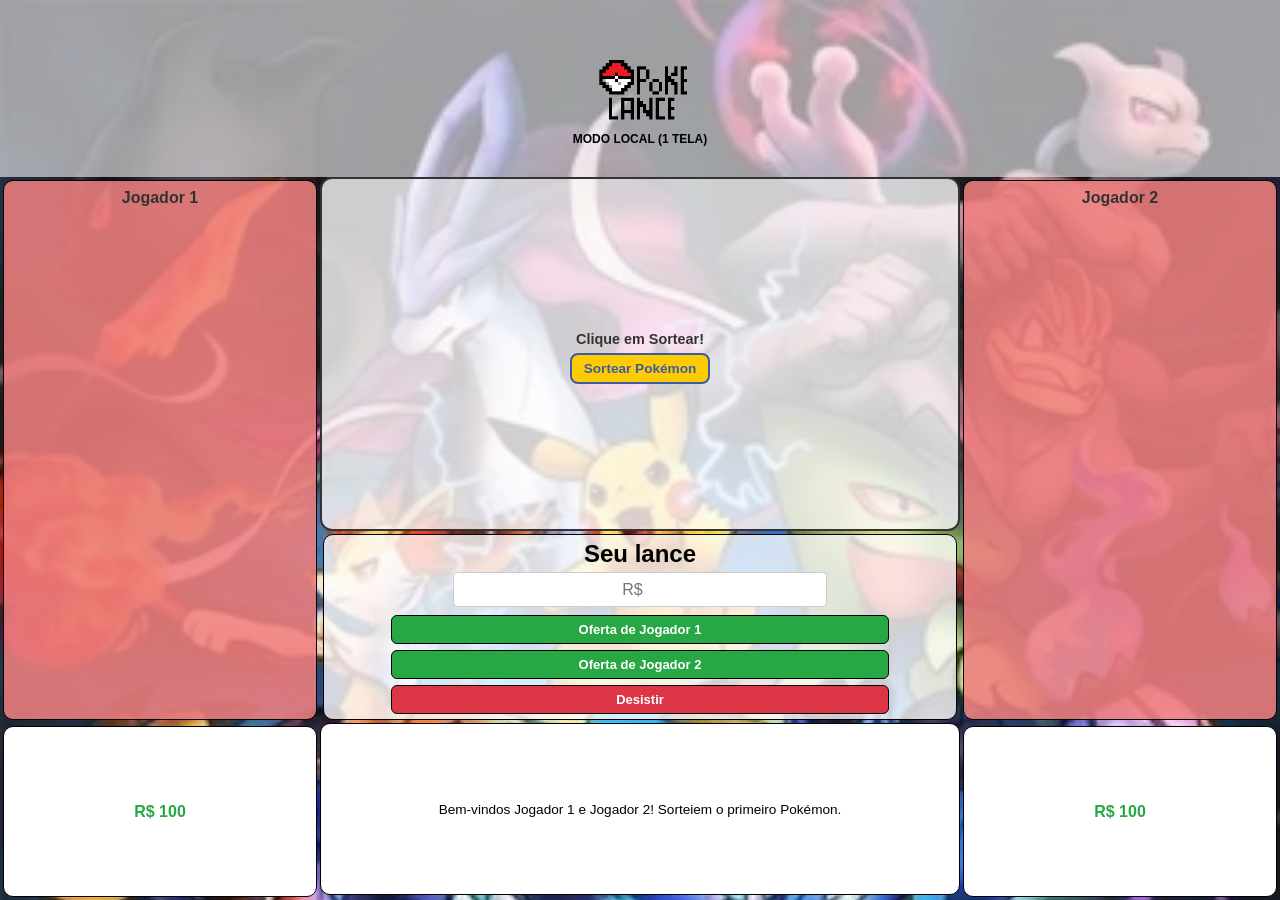
==== jogo.html @ 0f1d8ee2 "Loja v1" ====
<!DOCTYPE html>
<html lang="pt-br">
<head>
    <meta charset="UTF-8">
    <meta name="viewport" content="width=device-width, initial-scale=1.0">
    <title>Leilão Pokémon</title>
    <!-- Importa as bibliotecas do Firebase -->
    <script src="https://www.gstatic.com/firebasejs/9.23.0/firebase-app-compat.js"></script>
    <script src="https://www.gstatic.com/firebasejs/9.23.0/firebase-database-compat.js"></script>
    <link rel="shortcut icon" href="imagens/favicon_io/favicon-32x32.png" type="image/x-icon">
    <link rel="stylesheet" href="mobile.style.css">
</head>
<body>
    <div class="logo">
        <img src="imagens/Logo_do_site_pkm.png" alt="Logo poke_draft">
        <div class="topo-sala">
            <h2 id="codigo-sala-display">SALA: Carregando...</h2>
        </div>
    </div>
    
    <div class="time1">
        <h2 id="titulo-j1">Time 1</h2>
    </div>
    
    <!-- Pokémon sorteado -->
    <div class="pkm">
        <img id="pokemon-img" src="" alt="Aguardando sorteio..." style="display: none;">
        <h3 id="pokemon-nome">Clique em Sortear!</h3>
        <button id="btn-sortear" onclick="sortearPokemon()">Sortear Pokémon</button>
    </div>
    
    <div class="time2">
        <h2 id="titulo-j2">Time 2</h2>
    </div>
    
    <div class="dinheiro-rest-1">
        <p>R$ <span id="saldo-j1">100</span></p>
    </div>

    <div class="dinheiro-rest-2">
        <p>R$ <span id="saldo-j2">100</span></p>
    </div>

    <!-- Lances -->
    <div class="lance">
        <h2>Seu lance</h2>
        <input type="number" id="valor-lance" placeholder="R$">
        <div class="desisão">
            <input type="button" id="btn-j1" value="Oferta J1" class="btn-enviar" onclick="darLance(1)">
            <input type="button" id="btn-j2" value="Oferta J2" class="btn-enviar" onclick="darLance(2)">
            <input type="button" value="Desistir" class="btn-desistir" onclick="desistir()">
        </div>
    </div>
    
    <div class="situacao"></div>

    <!-- Modal de Batalha Automática -->
    <div id="modal-batalha" class="modal-batalha" style="display: none;">
      <div class="conteudo-batalha">
        <h2>SIMULADOR DE BATALHA</h2>
        
        <div class="arena">
          <div class="combatente p1">
            <h3 id="batalha-nome-j1">Jogador 1</h3>
            <img id="batalha-img-pkm1" src="" alt="Pokemon J1">
            <p id="batalha-nome-pkm1">-</p>
            <div class="barra-hp"><div id="hp-bar-1" class="hp-fill"></div></div>
            <p style="font-size: 11px; margin-top: 3px; color: #ccc;" id="batalha-texto-hp-1">- / -</p>
          </div>

          <div class="vs">VS</div>

          <div class="combatente p2">
            <h3 id="batalha-nome-j2">Jogador 2</h3>
            <img id="batalha-img-pkm2" src="" alt="Pokemon J2">
            <p id="batalha-nome-pkm2">-</p>
            <div class="barra-hp"><div id="hp-bar-2" class="hp-fill"></div></div>
            <p style="font-size: 11px; margin-top: 3px; color: #ccc;" id="batalha-texto-hp-2">- / -</p>
          </div>
        </div>

        <div id="log-batalha" class="log-batalha">
          <p>Aguardando início da batalha...</p>
        </div>

        <button id="btn-fechar-batalha" onclick="fecharModalBatalha()" style="display: none; background: #ffcb05; color: #3c5aa6; border: none; padding: 8px 15px; font-weight: bold; border-radius: 5px; cursor: pointer;">Fechar e Voltar ao Menu</button>
      </div>
    </div>
    <!-- Modal da Loja de Itens -->
<div id="modal-loja" style="display: none; position: fixed; top: 0; left: 0; width: 100vw; height: 100vh; background: rgba(0,0,0,0.85); z-index: 999; justify-content: center; align-items: center; padding: 10px; box-sizing: border-box;">
    <div style="background: #222; padding: 20px; border-radius: 12px; width: 100%; max-width: 500px; text-align: center; color: white; border: 2px solid #28a745; box-shadow: 0 0 20px rgba(40,167,69,0.5); display: flex; flex-direction: column; max-height: 90vh;">
        <h2 style="font-size: 1.3rem; margin-bottom: 5px; color: #28a745;">🛍️ Loja de Itens Pós-Leilão</h2>
        <p style="font-size: 12px; color: #ccc; margin-bottom: 10px;">Gaste seu dinheiro restante para equipar seus Pokémon!</p>
        
        <div id="saldo-loja-display" style="font-size: 14px; font-weight: bold; margin-bottom: 10px; color: #ffcb05;">Saldo: R$ <span id="valor-saldo-atual">0</span></div>

            <!-- Lista de Itens Disponíveis para Compra -->
            <div style="display: grid; grid-template-columns: 1fr; gap: 8px; margin-bottom: 15px; overflow-y: auto; max-height: 150px; text-align: left;">
                <div style="background: #333; padding: 8px; border-radius: 6px; display: flex; justify-content: space-between; align-items: center;">
                    <div><strong>Sitrus Berry</strong> (Cura 30 HP quando baixar da metade) - <span style="color:#28a745;">R$ 15</span></div>
                    <button onclick="comprarItem('Sitrus Berry', 15)" style="background: #28a745; color: white; border: none; padding: 5px 10px; border-radius: 4px; cursor: pointer;">Comprar</button>
                </div>
                <div style="background: #333; padding: 8px; border-radius: 6px; display: flex; justify-content: space-between; align-items: center;">
                    <div><strong>Item de Velocidade</strong> (+20% na Velocidade) - <span style="color:#28a745;">R$ 20</span></div>
                    <button onclick="comprarItem('Item de Velocidade', 20)" style="background: #28a745; color: white; border: none; padding: 5px 10px; border-radius: 4px; cursor: pointer;">Comprar</button>
                </div>
                <div style="background: #333; padding: 8px; border-radius: 6px; display: flex; justify-content: space-between; align-items: center;">
                    <div><strong>Mega Stone</strong> (+30 no Ataque) - <span style="color:#28a745;">R$ 30</span></div>
                    <button onclick="comprarItem('Mega Stone', 30)" style="background: #28a745; color: white; border: none; padding: 5px 10px; border-radius: 4px; cursor: pointer;">Comprar</button>
                </div>
            </div>

            <h3 style="font-size: 1rem; margin-bottom: 5px; text-align: left;">Selecione o Pokémon para equipar o item comprado:</h3>
            <div id="lista-equipar-pkm" style="display: flex; flex-direction: column; gap: 6px; overflow-y: auto; flex-grow: 1; margin-bottom: 15px; max-height: 150px;"></div>

            <button onclick="finalizarLoja()" style="background: #ffcb05; color: #3c5aa6; border: none; padding: 10px; font-weight: bold; border-radius: 5px; cursor: pointer; font-size: 14px; width: 100%;">Concluir Compras e Ir para Batalha</button>
        </div>
    </div>

    <script src="config.js"></script>
    <script src="batalha.js"></script>
    <script src="script.js"></script>
</body>
</html>
---- mobile.style.css ----
@charset "UTF-8";

* {
    margin: 0px;
    padding: 0px;
    font-family: Arial, Helvetica, sans-serif;
    box-sizing: border-box;
}

body {
    overflow-y: hidden;
    background-image: url(imagens/plano_de_fundo.webp);
    background-size: cover;
    display: grid;
    width: 100vw;
    height: 100dvh;
    grid-template-rows: repeat(5, 1fr);
    grid-template-columns: 2fr 4fr 2fr;
}

/* Logo do Site */
.logo {
    background-color: rgba(255, 255, 255, 0.589);
    display: flex;
    flex-direction: column;
    justify-content: center;
    align-items: center;
    grid-area: 1 / 1 / 2 / -1;
}
.logo > img {
    width: 100px;
}
.topo-sala{
    font-size: 0.5em;
}

/* Container do Pokémon central */
.pkm {
    display: flex;
    flex-direction: column;
    justify-content: center;
    align-items: center;
    background-color: rgba(255, 255, 255, 0.788);
    border-radius: 12px;
    border: 2px solid #333;
    grid-area: 2 / 2 / 4 / 3;
    padding: 10px;
    overflow: hidden;
}

/* Imagem ajustada */
#pokemon-img {
    max-height: 80px;
    width: auto;
    object-fit: contain;
}

/* Nome do Pokémon */
#pokemon-nome {
    font-size: 0.9rem;
    margin: 6px 0;
    text-align: center;
    font-weight: bold;
    color: #333;
}

/* Botão de Sortear */
#btn-sortear {
    background-color: #ffcb05;
    color: #3c5aa6;
    border: 2px solid #3c5aa6;
    font-weight: bold;
    padding: 6px 12px;
    border-radius: 8px;
    cursor: pointer;
    font-size: 0.85rem;
    transition: transform 0.1s, background-color 0.2s;
}

#btn-sortear:hover {
    background-color: #e6b800;
    transform: scale(1.05);
}

/* ==========================================
   TIMES 1 & 2 (Grade para até 6 Pokémon)
   ========================================== */
.time1 {
    display: flex;
    flex-wrap: wrap;             /* Permite que as imagens dobrem de linha */
    flex-direction: row;        /* Organiza lado a lado */
    justify-content: center;    /* Centraliza na horizontal */
    align-content: flex-start;  /* Alinha no topo */
    gap: 6px;                   /* Espaço entre cada Pokémon */
    margin: 3px;
    background-color: rgba(240, 128, 128, 0.87);
    border: 1px solid black;
    border-radius: 10px;
    grid-area: 2 / 1 / 5 / 2;
    padding: 8px;
    overflow-y: auto;
}

.time2 {
    display: flex;
    flex-wrap: wrap;
    flex-direction: row;
    justify-content: center;
    align-content: flex-start;
    gap: 6px;
    margin: 3px;
    background-color: rgba(240, 128, 128, 0.87);
    border: 1px solid black;
    border-radius: 10px;
    grid-area: 2 / 3 / 5 / 4;
    padding: 8px;
    overflow-y: auto;
}

/* Título dos times dentro do container */
.time1 > h2, .time2 > h2 {
    width: 100%;
    text-align: center;
    font-size: 1rem;
    margin-bottom: 6px;
    color: #333;
}

/* Imagens dos Pokémon dentro dos times */
.pkm-time {
    width: 38px;
    height: 38px;
    object-fit: contain;
    border: 1px solid #ddd;
    border-radius: 6px;
    padding: 2px;
    background-color: #f9f9f9;
}

/* Saldos */
.dinheiro-rest-1 {
    color: #28a745;
    font-weight: bolder;
    background-color: white;
    border: 1px solid black;
    border-radius: 10px;
    margin: 3px;
    display: flex;
    justify-content: center;
    align-items: center;
    grid-area: 5 / 1 / 6 / 2;
}

.dinheiro-rest-2 {
    color: #28a745;
    font-weight: bolder;
    background-color: white;
    border: 1px solid black;
    border-radius: 10px;
    margin: 3px;
    display: flex;
    justify-content: center;
    align-items: center;
    grid-area: 5 / 3 / 6 / 4;
}

.dinheiro-rest-1 > p, .dinheiro-rest-2 > p {
    margin: 5px;
}

/* Lances */
.lance {
    background-color: rgba(255, 255, 255, 0.788);
    border: 1px solid black;
    border-radius: 10px;
    margin: 3px;
    display: flex;
    flex-direction: column;
    justify-content: center;
    align-items: center;
    grid-area: 4 / 2 / 5 / 3;
    padding: 5px;
}

.lance > input[type="number"] {
    width: 60%;
    height: 35px;
    text-align: center;
    border: 1px solid #ccc;
    border-radius: 5px;
    font-size: 1rem;
    margin-top: 4px;
}

/* Container dos botões empilhados */
.desisão {
    display: flex;
    flex-direction: column;
    align-items: center;
    gap: 6px;
    margin-top: 8px;
    width: 100%;
}

.desisão > input[type="button"] {
    width: 80%;
    padding: 6px 10px;
    font-size: 13px;
    font-weight: bold;
    border: 1px solid black;
    border-radius: 6px;
    cursor: pointer;
    transition: transform 0.1s, background-color 0.2s;
}

.desisão > input[type="button"]:hover {
    transform: scale(1.03);
}

.btn-enviar {
    background-color: #28a745;
    color: white;
}

.btn-enviar:hover {
    background-color: #218838;
}

.btn-desistir {
    background-color: #dc3545;
    color: white;
}

.btn-desistir:hover {
    background-color: #c82333;
}

/* Container da situação */
.situacao {
    margin-bottom: 5px;
    background-color: white;
    border: 1px solid black;
    border-radius: 10px;
    display: flex;
    justify-content: center;
    align-items: center;
    grid-area: 5 / 2 / 6 / 3;
    padding: 8px 12px;
}

.situacao > p {
    margin: 0;
    text-align: center;
    font-size: 0.85rem;
    word-break: break-word;
}
/* Modal de Batalha Overlay */
.modal-batalha {
  position: fixed;
  top: 0; left: 0; width: 100%; height: 100%;
  background: rgba(0, 0, 0, 0.85);
  display: flex; justify-content: center; align-items: center;
  z-index: 1000;
}

.conteudo-batalha {
  background: #222; color: #fff; border-radius: 12px;
  padding: 20px; width: 90%; max-width: 650px; text-align: center;
  box-shadow: 0 0 20px rgba(29, 44, 252, 0.6);
}

.arena {
  display: flex; justify-content: space-around; align-items: center; margin: 20px 0;
}

.combatente img {
  width: 120px; height: 120px; object-fit: contain;
}

.vs {
  font-size: 28px; font-weight: bold; color: #ffcb05;
}

.barra-hp {
  width: 100%; height: 14px; background: #444; border-radius: 7px; overflow: hidden; margin-top: 5px;
}

.hp-fill {
  width: 100%; height: 100%; background: #4caf50; transition: width 0.3s ease;
}

.log-batalha {
  background: #111; border: 1px solid #444; height: 130px; overflow-y: auto;
  padding: 10px; font-family: monospace; text-align: left; font-size: 14px; margin-bottom: 15px;
}
@keyframes tremer {
  0% { transform: translate(0, 0); }
  20% { transform: translate(-6px, 2px); }
  40% { transform: translate(6px, -2px); }
  60% { transform: translate(-4px, -2px); }
  80% { transform: translate(4px, 2px); }
  100% { transform: translate(0, 0); }
}

.efeito-tremer {
  animation: tremer 0.4s ease-in-out;
}
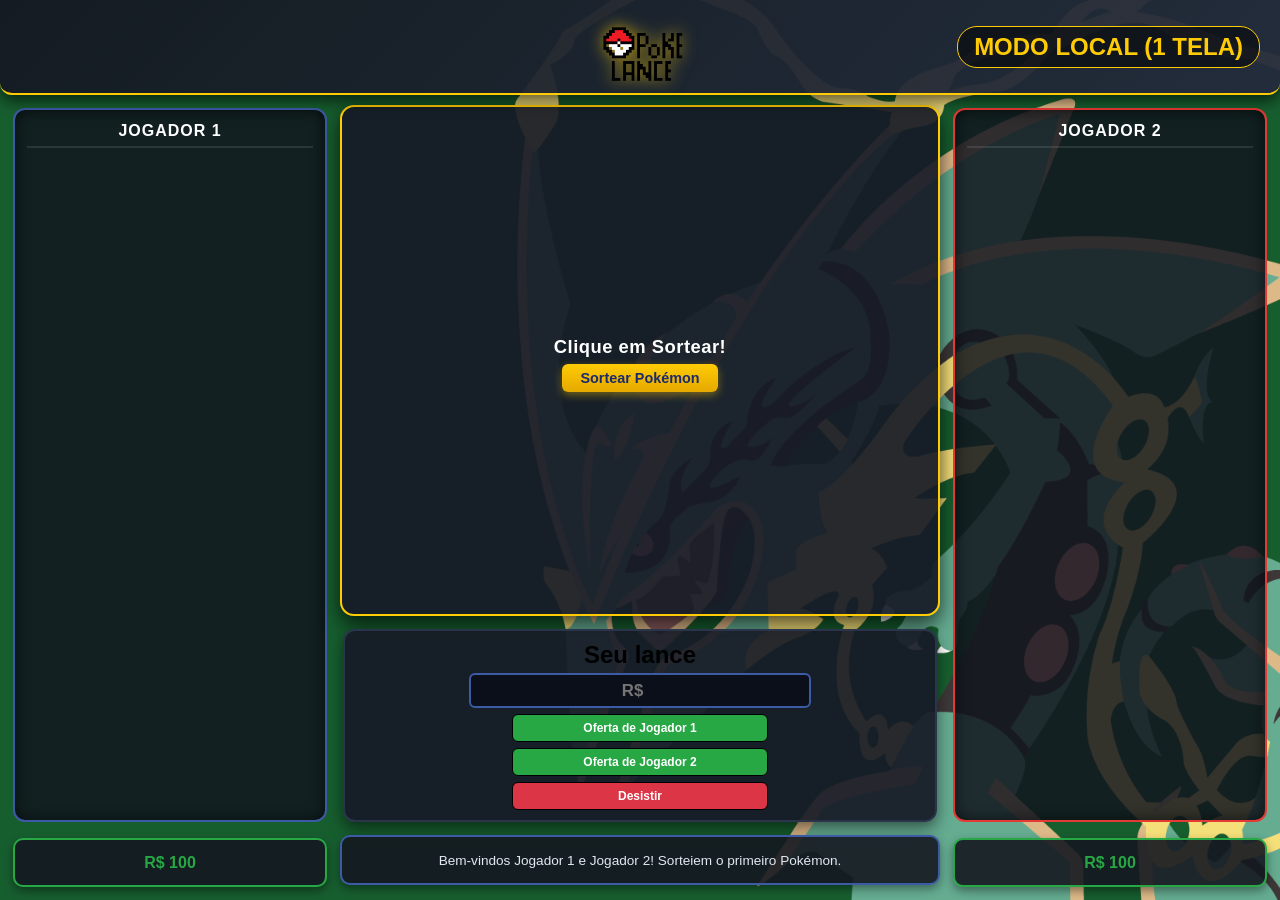
==== commit 73e05f4f: "Versão de pc" ====
--- a/jogo.html
+++ b/jogo.html
@@ -9,6 +9,22 @@
     <script src="https://www.gstatic.com/firebasejs/9.23.0/firebase-database-compat.js"></script>
     <link rel="shortcut icon" href="imagens/favicon_io/favicon-32x32.png" type="image/x-icon">
     <link rel="stylesheet" href="mobile.style.css">
+    <link rel="stylesheet" href="pc.css">
+    <style>
+        /* Estilo rápido para as Pokébolas na arena de batalha */
+        .container-pokebolas {
+            display: flex;
+            justify-content: center;
+            gap: 4px;
+            margin: 4px 0 8px 0;
+        }
+        .icone-pokebola-batalha {
+            font-size: 14px;
+            filter: drop-shadow(1px 1px 1px black);
+        }
+        .pokebola-ativa { opacity: 1; }
+        .pokebola-desmaiada { opacity: 0.3; filter: grayscale(100%); }
+    </style>
 </head>
 <body>
     <div class="logo">
@@ -62,7 +78,11 @@
         <div class="arena">
           <div class="combatente p1">
             <h3 id="batalha-nome-j1">Jogador 1</h3>
-            <img id="batalha-img-pkm1" src="" alt="Pokemon J1">
+            <!-- Indicador de Pokébolas J1 -->
+            <div id="pokebolas-j1" class="container-pokebolas"></div>
+            <div style="position: relative; display: inline-block;">
+                <img id="batalha-img-pkm1" src="" alt="Pokemon J1">
+            </div>
             <p id="batalha-nome-pkm1">-</p>
             <div class="barra-hp"><div id="hp-bar-1" class="hp-fill"></div></div>
             <p style="font-size: 11px; margin-top: 3px; color: #ccc;" id="batalha-texto-hp-1">- / -</p>
@@ -72,7 +92,11 @@
 
           <div class="combatente p2">
             <h3 id="batalha-nome-j2">Jogador 2</h3>
-            <img id="batalha-img-pkm2" src="" alt="Pokemon J2">
+            <!-- Indicador de Pokébolas J2 -->
+            <div id="pokebolas-j2" class="container-pokebolas"></div>
+            <div style="position: relative; display: inline-block;">
+                <img id="batalha-img-pkm2" src="" alt="Pokemon J2">
+            </div>
             <p id="batalha-nome-pkm2">-</p>
             <div class="barra-hp"><div id="hp-bar-2" class="hp-fill"></div></div>
             <p style="font-size: 11px; margin-top: 3px; color: #ccc;" id="batalha-texto-hp-2">- / -</p>
@@ -86,32 +110,43 @@
         <button id="btn-fechar-batalha" onclick="fecharModalBatalha()" style="display: none; background: #ffcb05; color: #3c5aa6; border: none; padding: 8px 15px; font-weight: bold; border-radius: 5px; cursor: pointer;">Fechar e Voltar ao Menu</button>
       </div>
     </div>
+
     <!-- Modal da Loja de Itens -->
-<div id="modal-loja" style="display: none; position: fixed; top: 0; left: 0; width: 100vw; height: 100vh; background: rgba(0,0,0,0.85); z-index: 999; justify-content: center; align-items: center; padding: 10px; box-sizing: border-box;">
-    <div style="background: #222; padding: 20px; border-radius: 12px; width: 100%; max-width: 500px; text-align: center; color: white; border: 2px solid #28a745; box-shadow: 0 0 20px rgba(40,167,69,0.5); display: flex; flex-direction: column; max-height: 90vh;">
-        <h2 style="font-size: 1.3rem; margin-bottom: 5px; color: #28a745;">🛍️ Loja de Itens Pós-Leilão</h2>
-        <p style="font-size: 12px; color: #ccc; margin-bottom: 10px;">Gaste seu dinheiro restante para equipar seus Pokémon!</p>
-        
-        <div id="saldo-loja-display" style="font-size: 14px; font-weight: bold; margin-bottom: 10px; color: #ffcb05;">Saldo: R$ <span id="valor-saldo-atual">0</span></div>
+    <div id="modal-loja" style="display: none; position: fixed; top: 0; left: 0; width: 100vw; height: 100vh; background: rgba(0,0,0,0.85); z-index: 999; justify-content: center; align-items: center; padding: 10px; box-sizing: border-box;">
+        <div style="background: #222; padding: 20px; border-radius: 12px; width: 100%; max-width: 500px; text-align: center; color: white; border: 2px solid #28a745; box-shadow: 0 0 20px rgba(40,167,69,0.5); display: flex; flex-direction: column; max-height: 90vh;">
+            <h2 style="font-size: 1.3rem; margin-bottom: 5px; color: #28a745;">🛍️ Loja de Itens Pós-Leilão</h2>
+            <p style="font-size: 12px; color: #ccc; margin-bottom: 5px;">Gaste seu dinheiro restante para equipar seus Pokémon!</p>
+            
+            <div id="mensagem-loja" style="color: #ffcb05; font-size: 12px; margin-bottom: 8px; min-height: 16px; font-weight: bold;"></div>
 
-            <!-- Lista de Itens Disponíveis para Compra -->
-            <div style="display: grid; grid-template-columns: 1fr; gap: 8px; margin-bottom: 15px; overflow-y: auto; max-height: 150px; text-align: left;">
+            <div id="saldo-loja-display" style="font-size: 14px; font-weight: bold; margin-bottom: 10px; color: #ffcb05;">Saldo: R$ <span id="valor-saldo-atual">0</span></div>
+
+            <div style="display: grid; grid-template-columns: 1fr; gap: 8px; margin-bottom: 15px; overflow-y: auto; max-height: 160px; text-align: left;">
+                
                 <div style="background: #333; padding: 8px; border-radius: 6px; display: flex; justify-content: space-between; align-items: center;">
-                    <div><strong>Sitrus Berry</strong> (Cura 30 HP quando baixar da metade) - <span style="color:#28a745;">R$ 15</span></div>
+                    <div><strong>Mega Stone</strong> (Mega Evolução + Status) - <span style="color:#28a745;">R$ 20</span></div>
+                    <button onclick="comprarItem('Mega Stone', 20)" style="background: #28a745; color: white; border: none; padding: 5px 10px; border-radius: 4px; cursor: pointer;">Comprar</button>
+                </div>
+
+                <div style="background: #333; padding: 8px; border-radius: 6px; display: flex; justify-content: space-between; align-items: center;">
+                    <div><strong>Item de Velocidade</strong> (+20% Velocidade) - <span style="color:#28a745;">R$ 10</span></div>
+                    <button onclick="comprarItem('Item de Velocidade', 10)" style="background: #28a745; color: white; border: none; padding: 5px 10px; border-radius: 4px; cursor: pointer;">Comprar</button>
+                </div>
+
+                <div style="background: #333; padding: 8px; border-radius: 6px; display: flex; justify-content: space-between; align-items: center;">
+                    <div><strong>Sitrus Berry</strong> (Cura 50 HP na metade) - <span style="color:#28a745;">R$ 15</span></div>
                     <button onclick="comprarItem('Sitrus Berry', 15)" style="background: #28a745; color: white; border: none; padding: 5px 10px; border-radius: 4px; cursor: pointer;">Comprar</button>
                 </div>
+
                 <div style="background: #333; padding: 8px; border-radius: 6px; display: flex; justify-content: space-between; align-items: center;">
-                    <div><strong>Item de Velocidade</strong> (+20% na Velocidade) - <span style="color:#28a745;">R$ 20</span></div>
-                    <button onclick="comprarItem('Item de Velocidade', 20)" style="background: #28a745; color: white; border: none; padding: 5px 10px; border-radius: 4px; cursor: pointer;">Comprar</button>
+                    <div><strong>Muscle Band</strong> (+15% de Dano de Ataque) - <span style="color:#28a745;">R$ 15</span></div>
+                    <button onclick="comprarItem('Muscle Band', 15)" style="background: #28a745; color: white; border: none; padding: 5px 10px; border-radius: 4px; cursor: pointer;">Comprar</button>
                 </div>
-                <div style="background: #333; padding: 8px; border-radius: 6px; display: flex; justify-content: space-between; align-items: center;">
-                    <div><strong>Mega Stone</strong> (+30 no Ataque) - <span style="color:#28a745;">R$ 30</span></div>
-                    <button onclick="comprarItem('Mega Stone', 30)" style="background: #28a745; color: white; border: none; padding: 5px 10px; border-radius: 4px; cursor: pointer;">Comprar</button>
-                </div>
+
             </div>
 
             <h3 style="font-size: 1rem; margin-bottom: 5px; text-align: left;">Selecione o Pokémon para equipar o item comprado:</h3>
-            <div id="lista-equipar-pkm" style="display: flex; flex-direction: column; gap: 6px; overflow-y: auto; flex-grow: 1; margin-bottom: 15px; max-height: 150px;"></div>
+            <div id="lista-equipar-pkm" style="display: flex; flex-direction: column; gap: 6px; overflow-y: auto; flex-grow: 1; margin-bottom: 15px; max-height: 140px;"></div>
 
             <button onclick="finalizarLoja()" style="background: #ffcb05; color: #3c5aa6; border: none; padding: 10px; font-weight: bold; border-radius: 5px; cursor: pointer; font-size: 14px; width: 100%;">Concluir Compras e Ir para Batalha</button>
         </div>
--- a/mobile.style.css
+++ b/mobile.style.css
@@ -304,4 +304,42 @@
 
 .efeito-tremer {
   animation: tremer 0.4s ease-in-out;
+}
+/* Ajuste para os cards de itens na loja */
+.item-card, .loja-item {
+  display: flex;
+  flex-direction: column;
+  justify-content: space-between;
+  align-items: center;
+  position: relative; /* Evita que elementos absolutos baguncem o layout */
+  height: auto;       /* Deixa a altura flexível de acordo com o conteúdo */
+  min-height: 280px;  /* Altura mínima segura para caber imagem, nome e preço */
+  padding: 15px;
+  box-sizing: border-box;
+}
+
+/* Garante que os textos de nome, descrição e preço tenham espaçamento vertical natural */
+.item-card h3, .loja-item h3 {
+  margin: 8px 0;
+  font-size: 16px;
+  line-height: 1.2;
+}
+
+.item-card p, .loja-item p {
+  margin: 5px 0 12px 0;
+  font-size: 14px;
+  line-height: 1.4;
+}
+
+.item-card span, .loja-item .preco {
+  display: block;
+  margin-top: auto; /* Empurra o preço/botão sempre para a base do card */
+}
+@media screen and (min-width: 360px) {
+    body{
+        background-image: url(imagens/fundo_rayquaza.png);
+        background-size: cover;
+        background-position: bottom left;
+    }
+    
 }
--- a/pc.css
+++ b/pc.css
@@ -0,0 +1,216 @@
+@media screen and (min-width: 728px) {
+    * {
+        font-family: 'Segoe UI', Tahoma, Geneva, Verdana, sans-serif;
+    }
+
+    body {
+        overflow-y: hidden;
+        background-image: url(imagens/fundo_rayquaza.png);
+        background-size: cover;
+        background-position: center;
+        display: grid;
+        width: 100vw;
+        height: 100dvh;
+        /* Redistribuição de linhas para dar mais espaço confortável ao container do Pokémon */
+        grid-template-rows: 85px 1.6fr 1fr 1fr 55px;
+        grid-template-columns: 320px 1fr 320px;
+        gap: 10px;
+        padding: 10px;
+        background-color: #0b0f19;
+    }
+
+    /* Cabeçalho sem margens, encostado nas bordas, logo no centro e sala na direita */
+    .logo {
+        background: linear-gradient(135deg, rgba(20, 24, 33, 0.95), rgba(35, 42, 60, 0.95));
+        border-bottom: 2px solid #ffcb05;
+        border-radius: 0 0 12px 12px;
+        display: flex;
+        flex-direction: row;
+        justify-content: center; /* Centraliza perfeitamente a logo */
+        align-items: center;
+        grid-area: 1 / 1 / 2 / 4; /* Ocupa de ponta a ponta na largura */
+        margin: -10px -10px 0 -10px; /* Encosta totalmente em cima, esquerda e direita */
+        padding: 0 20px;
+        position: relative;
+        box-shadow: 0 6px 15px rgba(0,0,0,0.6);
+    }
+    
+    .logo > img {
+        width: 90px;
+        filter: drop-shadow(0 0 8px rgba(255,203,5, 0.7));
+    }
+    
+    .topo-sala {
+        position: absolute;
+        right: 20px; /* Joga o código da sala totalmente para a direita */
+        font-size: 1rem;
+        color: #ffcb05;
+        font-weight: bold;
+        background: rgba(0,0,0,0.5);
+        padding: 6px 16px;
+        border-radius: 20px;
+        border: 1px solid #ffcb05;
+    }
+
+    /* Times Laterais */
+    .time1, .time2 {
+        background: rgba(18, 22, 31, 0.85);
+        border: 2px solid #3c5aa6;
+        border-radius: 12px;
+        grid-area: 2 / 1 / 5 / 2;
+        padding: 12px;
+        display: flex;
+        flex-wrap: wrap;
+        align-content: flex-start;
+        gap: 8px;
+        box-shadow: inset 0 0 15px rgba(0,0,0,0.6);
+        overflow-y: auto;
+    }
+
+    .time2 {
+        grid-area: 2 / 3 / 5 / 4;
+        border-color: #e53935;
+    }
+
+    .time1 > h2, .time2 > h2 {
+        color: #fff;
+        font-size: 1rem;
+        text-transform: uppercase;
+        letter-spacing: 1px;
+        border-bottom: 2px solid rgba(255,255,255,0.1);
+        padding-bottom: 6px;
+    }
+
+    .pkm-time {
+        width: 50px;
+        height: 50px;
+        background: rgba(255, 255, 255, 0.08);
+        border: 2px solid rgba(255, 255, 255, 0.2);
+        border-radius: 8px;
+        transition: transform 0.2s, border-color 0.2s;
+    }
+
+    .pkm-time:hover {
+        transform: scale(1.1);
+        border-color: #ffcb05;
+    }
+
+    /* Card Central do Pokémon (Corrigido para não vazar conteúdo) */
+    .pkm {
+        background: rgba(22, 27, 38, 0.92);
+        border: 2px solid #ffcb05;
+        border-radius: 14px;
+        grid-area: 2 / 2 / 4 / 3;
+        box-shadow: 0 8px 20px rgba(0,0,0,0.7);
+        padding: 10px;
+        display: flex;
+        flex-direction: column;
+        justify-content: center;
+        align-items: center;
+        min-height: 0; /* Impede que elementos internos estourem o container */
+        overflow: hidden; 
+    }
+
+    #pokemon-img {
+        max-height: 110px; /* Altura controlada com folga */
+        width: auto;
+        object-fit: contain;
+        filter: drop-shadow(0 6px 10px rgba(0,0,0,0.6));
+    }
+
+    #pokemon-nome {
+        font-size: 1.15rem;
+        color: #fff;
+        margin: 6px 0;
+        letter-spacing: 0.5px;
+    }
+
+    #btn-sortear {
+        background: linear-gradient(to bottom, #ffcb05, #e5a900);
+        color: #1a2a6c;
+        border: none;
+        font-size: 0.9rem;
+        padding: 6px 18px;
+        border-radius: 6px;
+        box-shadow: 0 3px 8px rgba(255, 203, 5, 0.4);
+        cursor: pointer;
+    }
+
+    /* Área de Lances Central */
+    .lance {
+        background: rgba(22, 27, 38, 0.92);
+        border: 2px solid #2a344a;
+        border-radius: 12px;
+        grid-area: 4 / 2 / 5 / 3;
+        box-shadow: 0 6px 15px rgba(0,0,0,0.5);
+        padding: 10px;
+        display: flex;
+        flex-direction: column;
+        justify-content: center;
+        align-items: center;
+    }
+
+    .lance > input[type="number"] {
+        width: 60%;
+        height: 35px;
+        background: #0b0f19;
+        color: #ffcb05;
+        font-weight: bold;
+        border: 2px solid #3c5aa6;
+        border-radius: 6px;
+        font-size: 1.05rem;
+    }
+
+    .desisão {
+        gap: 6px;
+        margin-top: 6px;
+        display: flex;
+        justify-content: center;
+        width: 100%;
+    }
+
+    .desisão > input[type="button"] {
+        width: 45%;
+        padding: 6px 10px;
+        font-size: 12px;
+        border-radius: 6px;
+        cursor: pointer;
+    }
+
+    /* Saldos de Dinheiro nas Laterais Inferiores */
+    .dinheiro-rest-1, .dinheiro-rest-2 {
+        background: rgba(20, 24, 33, 0.9);
+        border: 2px solid #28a745;
+        color: #28a745;
+        font-size: 1rem;
+        border-radius: 10px;
+        grid-area: 5 / 1 / 6 / 2;
+        box-shadow: 0 4px 10px rgba(0,0,0,0.4);
+        display: flex;
+        align-items: center;
+        justify-content: center;
+    }
+
+    .dinheiro-rest-2 {
+        grid-area: 5 / 3 / 6 / 4;
+    }
+
+    /* Caixa de Situação/Mensagens Rodapé Central */
+    .situacao {
+        background: rgba(20, 24, 33, 0.9);
+        border: 2px solid #3c5aa6;
+        border-radius: 10px;
+        grid-area: 5 / 2 / 6 / 3;
+        box-shadow: 0 4px 10px rgba(0,0,0,0.4);
+        display: flex;
+        align-items: center;
+        justify-content: center;
+    }
+
+    .situacao > p {
+        color: #e2e8f0;
+        font-size: 0.85rem;
+        font-weight: 500;
+        text-align: center;
+    }
+}
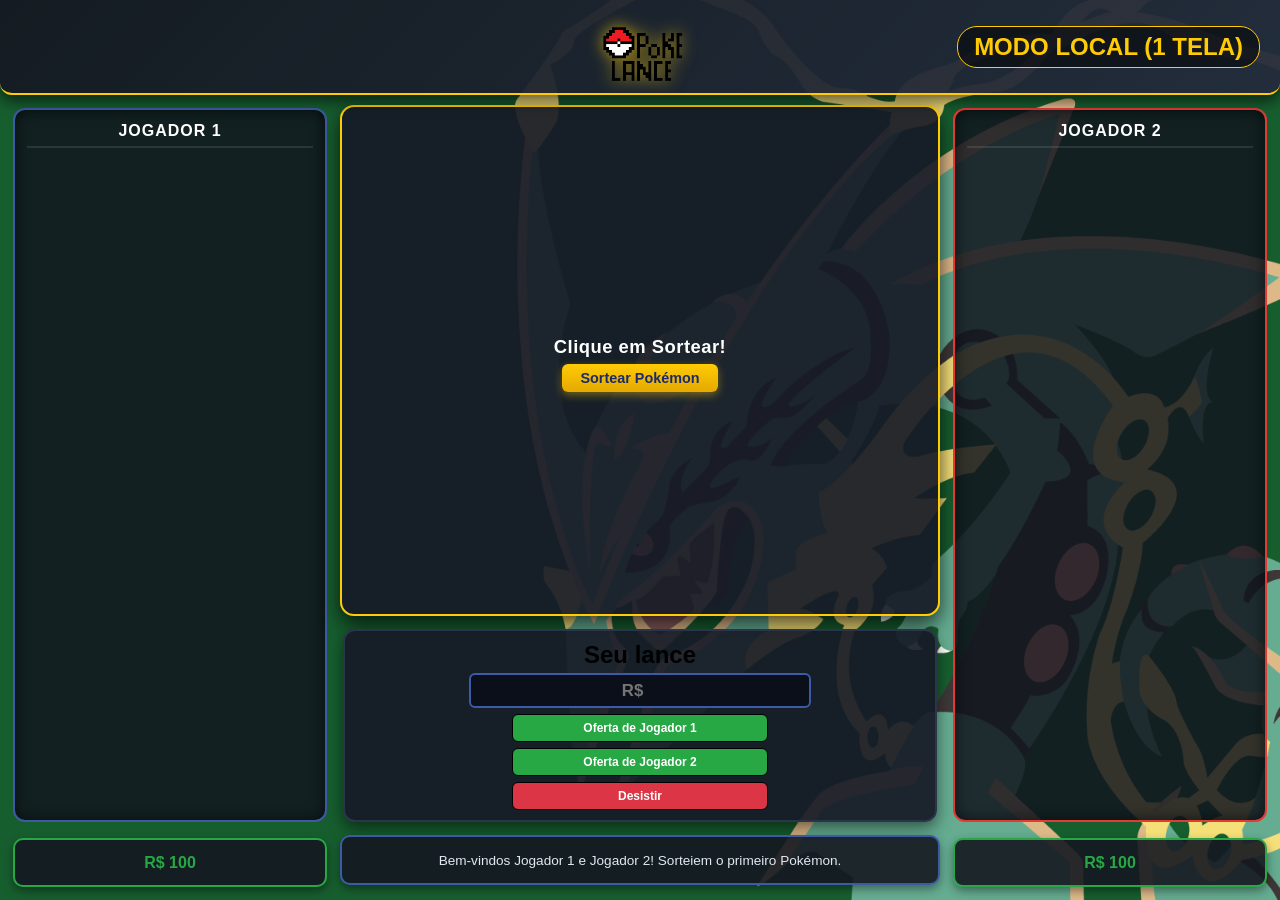
==== commit e2dd333a: "logo corrigida" ====
--- a/jogo.html
+++ b/jogo.html
@@ -28,7 +28,7 @@
 </head>
 <body>
     <div class="logo">
-        <img src="imagens/Logo_do_site_pkm.png" alt="Logo poke_draft">
+        <img src="imagens/Logo_do_site_pkm .png" alt="Logo poke_draft">
         <div class="topo-sala">
             <h2 id="codigo-sala-display">SALA: Carregando...</h2>
         </div>
